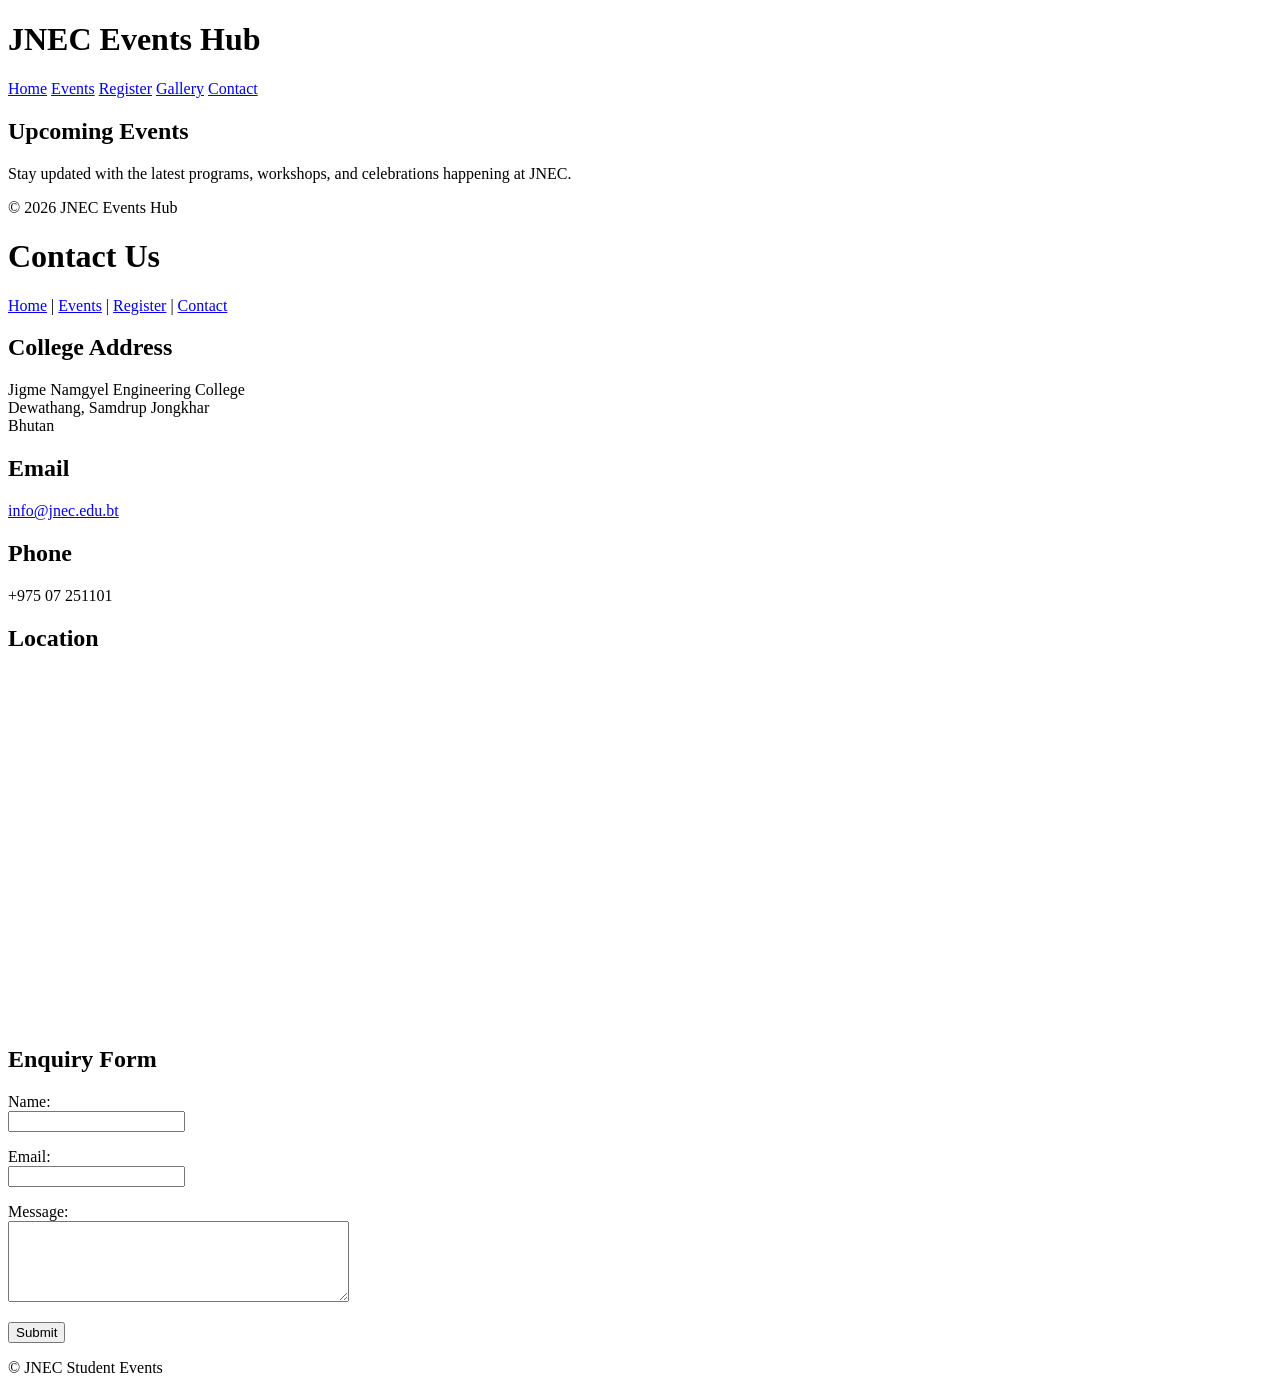
==== contact.html @ 8acf02a5 "A1: create contact page" ====
<!DOCTYPE html>
<html lang="en">
<head>
  <meta charset="UTF-8">
  <meta name="viewport" content="width=device-width, initial-scale=1.0">
  <title>JNEC Events Hub — Events</title>
</head>
<body>
  <header id="top">
    <h1>JNEC Events Hub</h1>
    <nav>
      <a href="index.html" title="Go to home page">Home</a>
      <a href="events.html">Events</a>
      <a href="register.html">Register</a>
      <a href="gallery.html">Gallery</a>
      <a href="contact.html">Contact</a>
    </nav>
  </header>
  <main>
    <h2>Upcoming Events</h2>
    <p>Stay updated with the latest programs, workshops, and celebrations happening at JNEC.</p>
  </main>
  <footer>
    <p>&copy; 2026 JNEC Events Hub</p>
  </footer>
</body>
</html>


<!DOCTYPE html>
<html lang="en">
<head>
  <meta charset="UTF-8">
  <meta name="viewport" content="width=device-width, initial-scale=1.0">
  <title>Contact - JNEC</title>
</head>

<body>

  <header>
    <h1>Contact Us</h1>
    <nav>
      <a href="index.html">Home</a> |
      <a href="events.html">Events</a> |
      <a href="register.html">Register</a> |
      <a href="contact.html">Contact</a>
    </nav>
  </header>

  <main>

    <h2>College Address</h2>
    <p>
      Jigme Namgyel Engineering College<br>
      Dewathang, Samdrup Jongkhar<br>
      Bhutan
    </p>

    <h2>Email</h2>
    <p>
      <a href="mailto:info@jnec.edu.bt">info@jnec.edu.bt</a>
    </p>

    <h2>Phone</h2>
    <p>+975 07 251101</p>

    <h2>Location</h2>

    <iframe
      src="https://www.google.com/maps?q=Jigme%20Namgyel%20Engineering%20College&output=embed"
      width="600"
      height="350"
      style="border:0;"
      allowfullscreen=""
      loading="lazy">
    </iframe>

    <h2>Enquiry Form</h2>

    <form action="#">
      <p>
        <label for="name">Name:</label><br>
        <input type="text" id="name" name="name" required>
      </p>

      <p>
        <label for="email">Email:</label><br>
        <input type="email" id="email" name="email" required>
      </p>

      <p>
        <label for="message">Message:</label><br>
        <textarea id="message" name="message" rows="5" cols="40"></textarea>
      </p>

      <button type="submit">Submit</button>
    </form>

  </main>

  <footer>
    <p>&copy; JNEC Student Events</p>
  </footer>

</body>
</html>
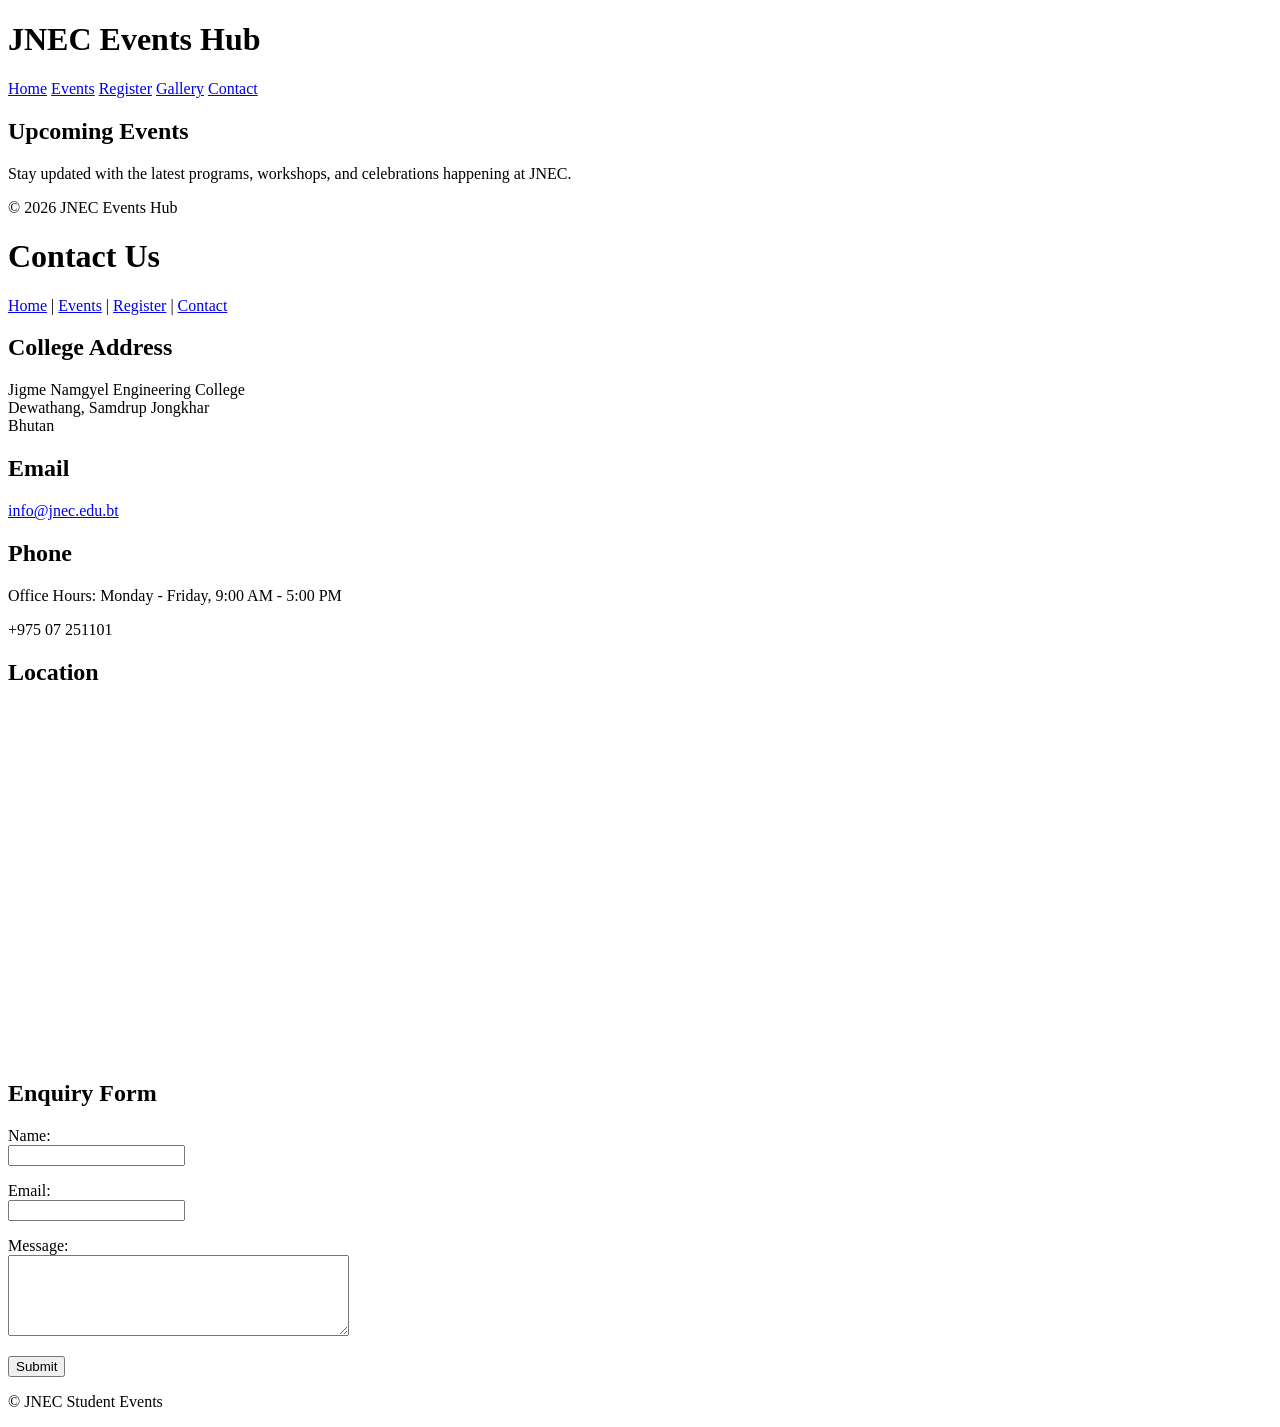
==== commit 54674dca: "A1: add contact information" ====
--- a/contact.html
+++ b/contact.html
@@ -62,6 +62,8 @@
     </p>
 
     <h2>Phone</h2>
+
+    <p>Office Hours: Monday - Friday, 9:00 AM - 5:00 PM</p>
     <p>+975 07 251101</p>
 
     <h2>Location</h2>
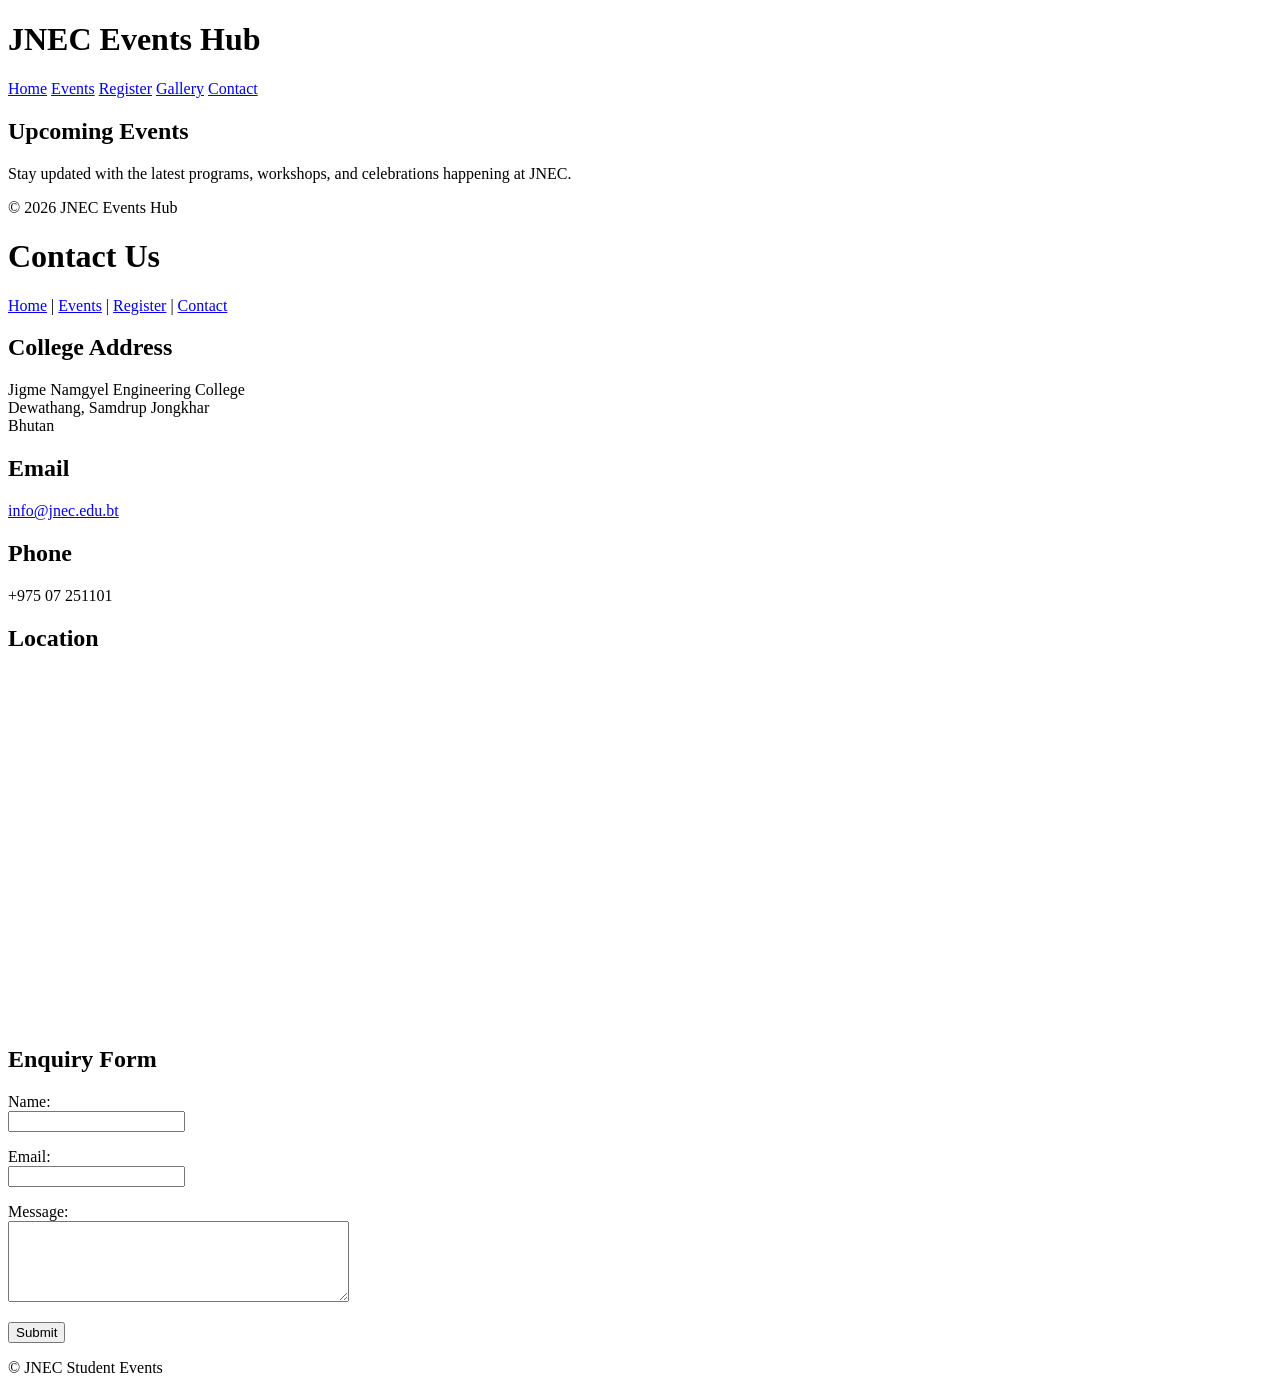
==== commit 23d524a8: "Activity 1: create contact page" ====
--- a/contact.html
+++ b/contact.html
@@ -25,7 +25,6 @@
   </footer>
 </body>
 </html>
-
 
 <!DOCTYPE html>
 <html lang="en">
@@ -62,8 +61,6 @@
     </p>
 
     <h2>Phone</h2>
-
-    <p>Office Hours: Monday - Friday, 9:00 AM - 5:00 PM</p>
     <p>+975 07 251101</p>
 
     <h2>Location</h2>
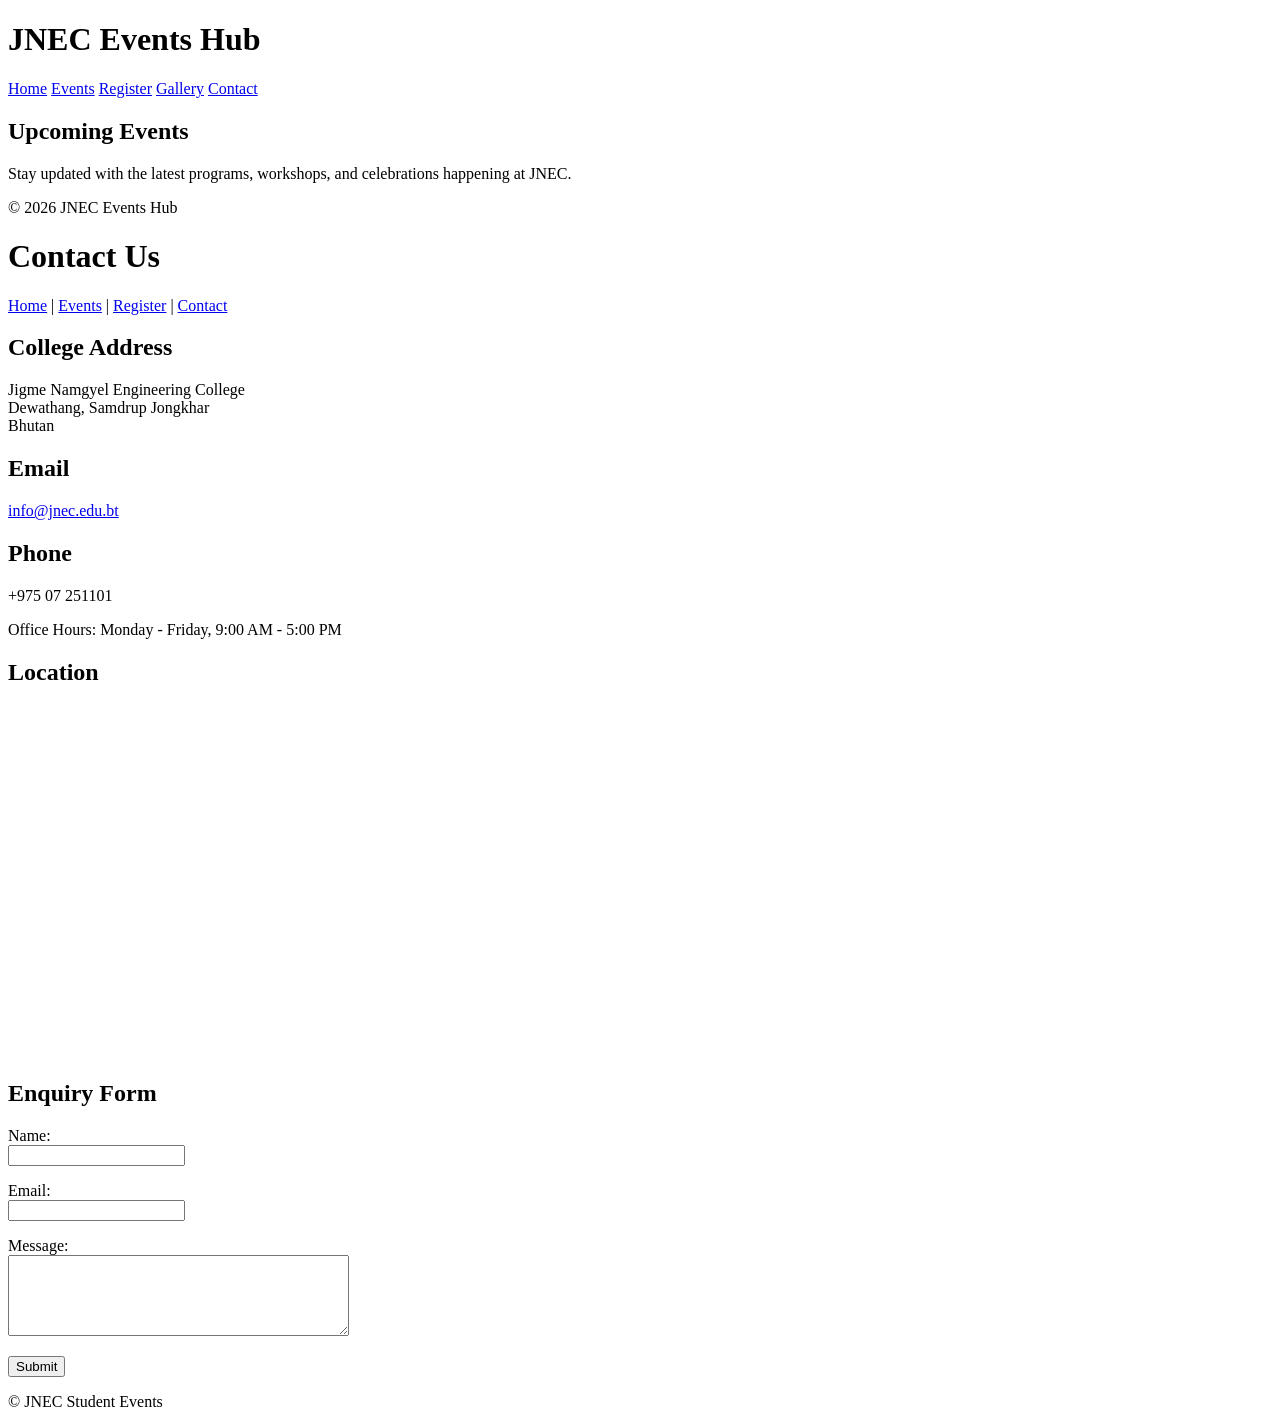
==== commit 16532bc0: "Activity 1: add contact information" ====
--- a/contact.html
+++ b/contact.html
@@ -63,6 +63,8 @@
     <h2>Phone</h2>
     <p>+975 07 251101</p>
 
+    <p>Office Hours: Monday - Friday, 9:00 AM - 5:00 PM</p>
+
     <h2>Location</h2>
 
     <iframe
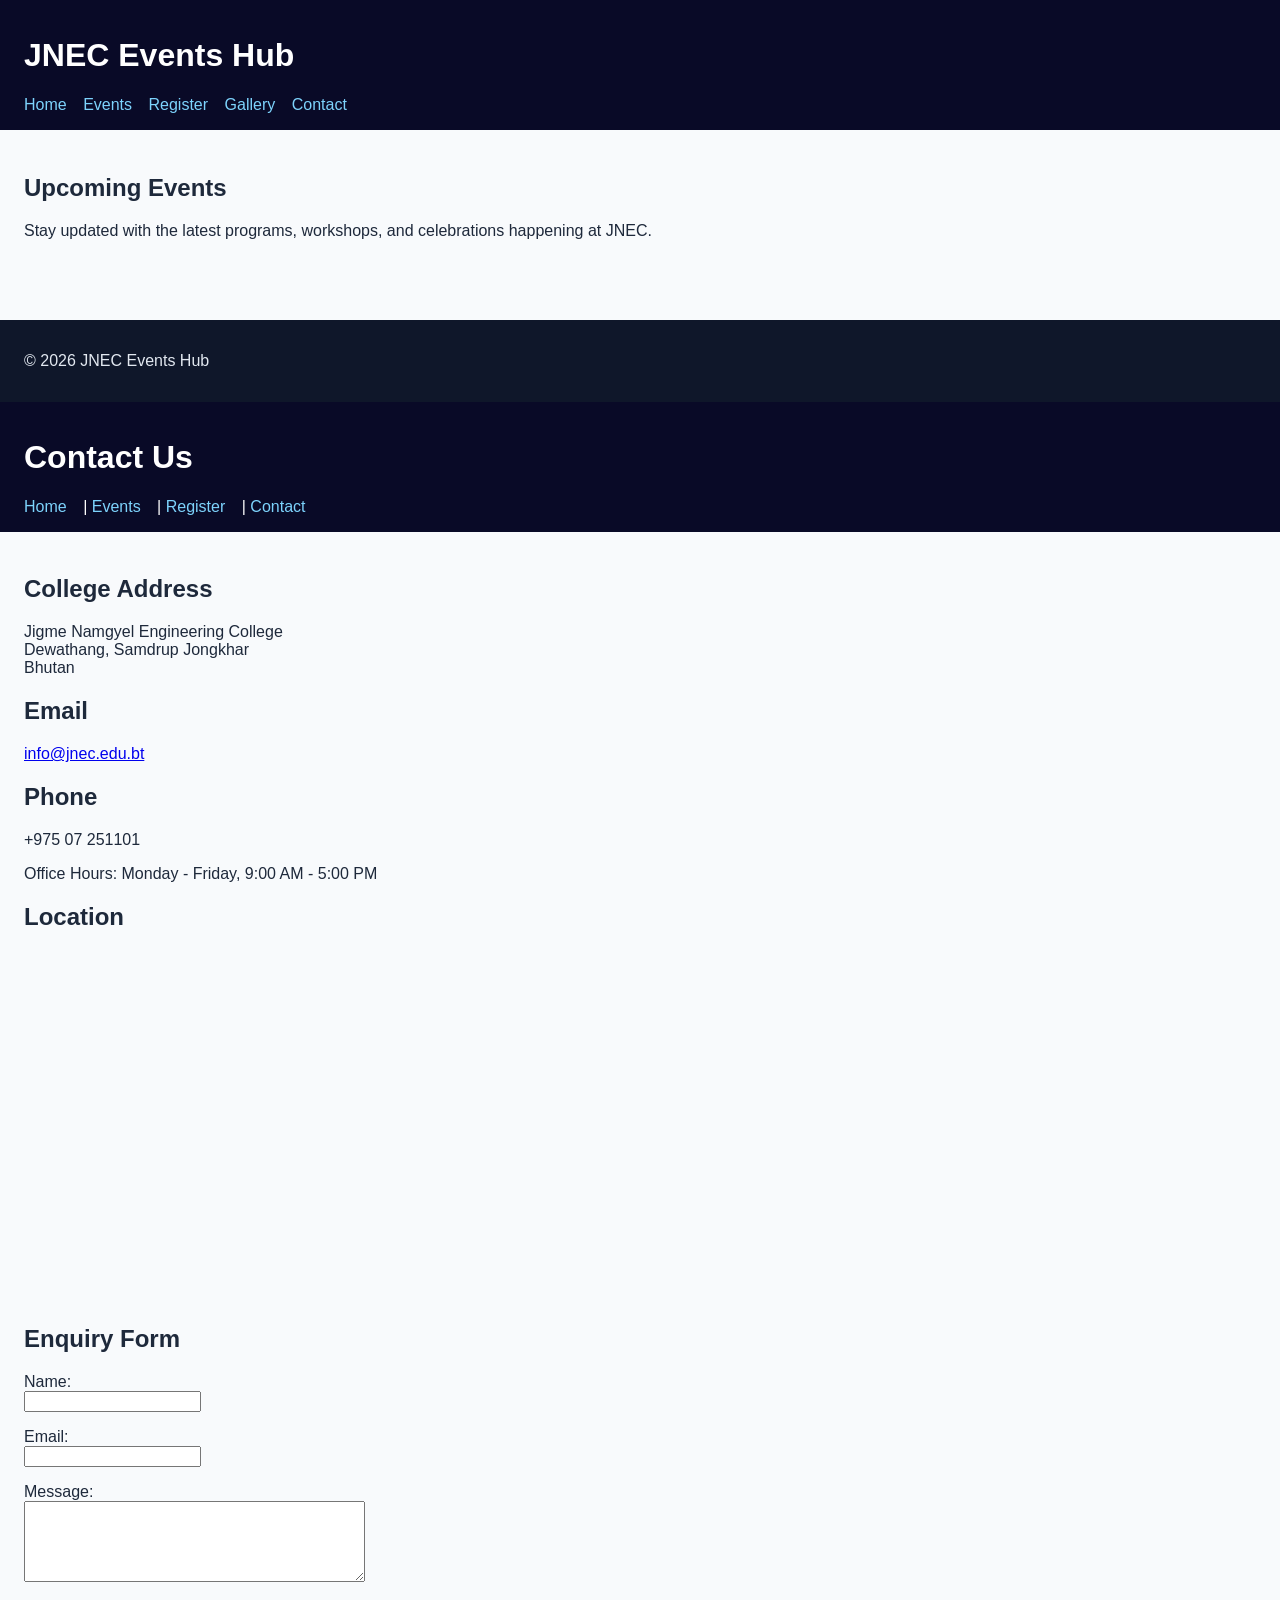
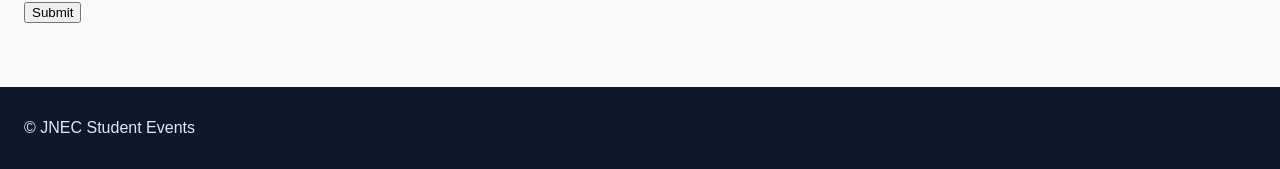
==== commit 2a7ea4ce: "P3: link external stylesheet" ====
--- a/contact.html
+++ b/contact.html
@@ -4,6 +4,8 @@
   <meta charset="UTF-8">
   <meta name="viewport" content="width=device-width, initial-scale=1.0">
   <title>JNEC Events Hub — Events</title>
+
+     <link rel="stylesheet" href="css/styles.css"> 
 </head>
 <body>
   <header id="top">
--- a/css/styles.css
+++ b/css/styles.css
@@ -0,0 +1,26 @@
+/* FILE: css/styles.css — shared by all Events Hub pages */ 
+ body { 
+   font-family: "Segoe UI", Arial, sans-serif; 
+   margin: 0; 
+   color: #1e293b; 
+   background: #f8fafc; 
+ } 
+ header { 
+   background: #090a27; 
+   color: white; 
+   padding: 16px 24px; 
+ } 
+ nav a { 
+   color: #7dd3fc; 
+   margin-right: 12px; 
+   text-decoration: none; 
+ } 
+ footer { 
+   background: #0f172a; 
+   color: #e2e8f0; 
+   padding: 16px 24px; 
+   margin-top: 40px; 
+ } 
+ main { 
+   padding: 24px; 
+ } 
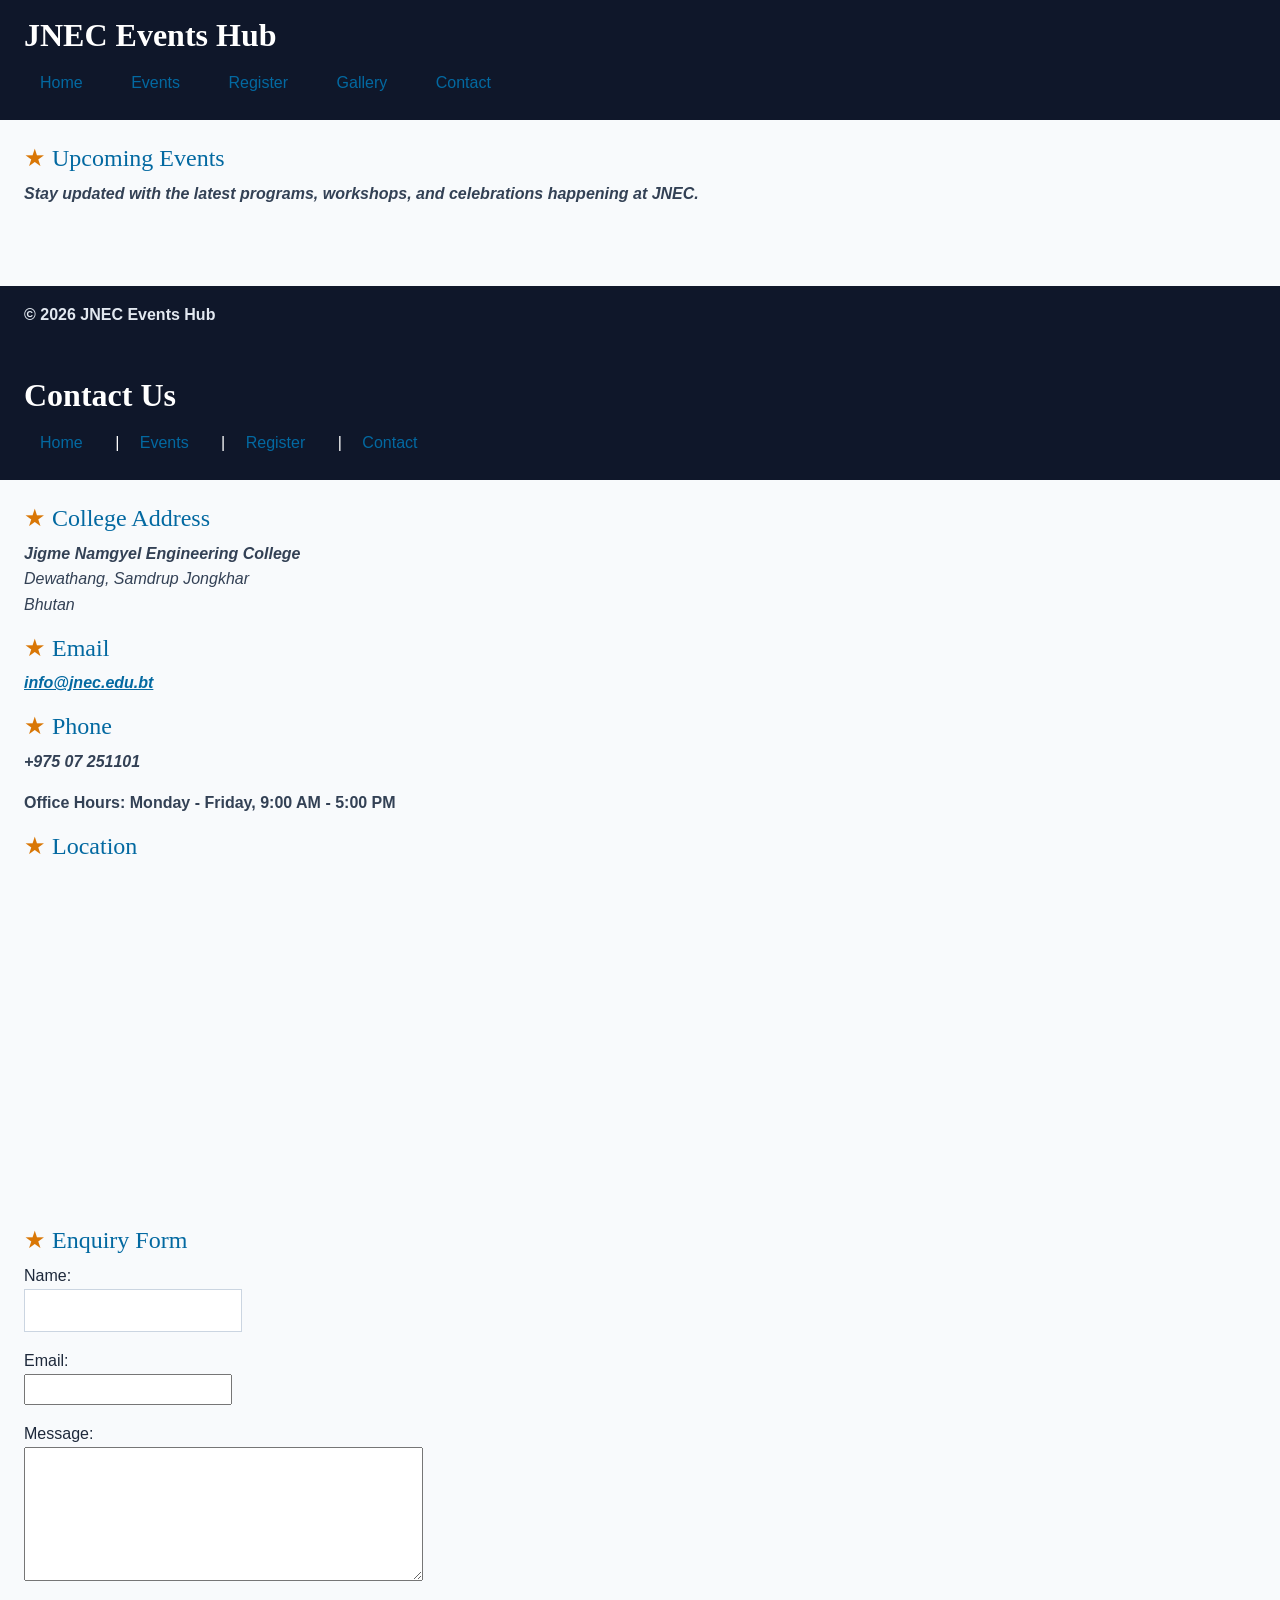
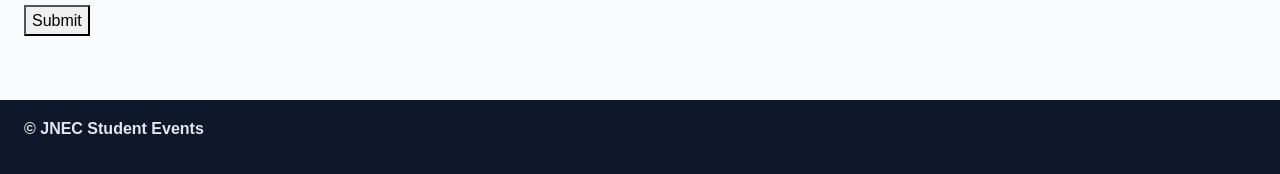
==== commit dec29d48: "P3: Bootstrap grid, cards, carousel, form" ====
--- a/contact.html
+++ b/contact.html
@@ -34,6 +34,30 @@
   <meta charset="UTF-8">
   <meta name="viewport" content="width=device-width, initial-scale=1.0">
   <title>Contact - JNEC</title>
+
+  <meta name="viewport" content="width=device-width, initial-scale=1.0">
+
+
+  <head>
+  <meta charset="UTF-8">
+  <meta name="viewport" content="width=device-width, initial-scale=1.0">
+  <title>JNEC Events Hub — Home</title>
+
+  <!-- 1. Bootstrap CSS (framework) -->
+  <link 
+    href="https://cdn.jsdelivr.net/npm/bootstrap@5.3.3/dist/css/bootstrap.min.css" 
+    rel="stylesheet">
+
+  <!-- 2. Font Awesome (icons) -->
+  <link 
+    rel="stylesheet" 
+    href="https://cdnjs.cloudflare.com/ajax/libs/font-awesome/6.5.2/css/all.min.css">
+
+  <!-- 3. YOUR CSS last so you can override Bootstrap -->
+  <link rel="stylesheet" href="css/styles.css">
+</head>
+
+
 </head>
 
 <body>
@@ -105,5 +129,13 @@
     <p>&copy; JNEC Student Events</p>
   </footer>
 
+<!-- Bootstrap JS — MUST be last, just before </body> -->
+<script 
+  src="https://cdn.jsdelivr.net/npm/bootstrap@5.3.3/dist/js/bootstrap.bundle.min.js">
+</script>
+
 </body>
 </html>
+
+
+
--- a/css/styles.css
+++ b/css/styles.css
@@ -6,7 +6,7 @@
    background: #f8fafc; 
  } 
  header { 
-   background: #090a27; 
+   background: #12125d; 
    color: white; 
    padding: 16px 24px; 
  } 
@@ -22,5 +22,131 @@
    margin-top: 40px; 
  } 
  main { 
-   padding: 24px; 
+    padding: 24px;}
+
+header h1 {
+  color: white;
+}
+
+
+
+
+ /* simple selectors */ 
+ h1 { color: #0f172a; }                  /* element */ 
+ .intro { background: #f8fafc; }          /* class   */ 
+ #welcome { padding: 24px; }              /* id   */ 
+ p.intro { font-size: 1.05rem; }           /* element.class */ 
+ h1, h2, h3 { font-family: Georgia, serif; }  /* grouping */ 
+
+
+ /* combinators */ 
+ nav a { text-decoration: none; }         /* descendant */ 
+ main > section { margin-bottom: 24px; }  /* child   	*/ 
+ h2 + p { font-style: italic; }           /* adjacent   */ 
+ h2 ~ p { color: #334155; }               /* general sibling */ 
+
+
+ /* pseudo-classes */ 
+ nav a:hover { color: #38bdf8; } 
+ input:focus { outline: 2px solid #0369a1; } 
+ input:checked + label { font-weight: 700; } 
+ tr:nth-child(even) { background: #f1f5f9; } 
+ 
+ /* anchor LVHA order */ 
+ a:link { color: #0369a1; } 
+ a:visited { color: #7c3aed; } 
+ a:hover { color: #0ea5e9; } 
+ a:active { color: #b91c1c; } 
+
+
+
+/* pseudo-elements */ 
+ p::first-line { font-weight: bold; } 
+ .intro::first-letter { 
+   font-size: 1.6em; 
+   color: #0369a1; 
  } 
+ h2::before { content: "★ "; color: #d97706; } 
+ li::marker { color: #059669; } 
+ ::selection { color: #7f1d1d; background: #fde68a; } 
+
+/* attribute selectors */ 
+ a[target="_blank"] { color: #d97706; } 
+ input[type="file"] { border: 1px dashed #94a3b8; padding: 8px; } 
+ input[type="text"] { border: 1px solid #cbd5e1; padding: 8px; } 
+
+
+ body { 
+   font-family: "Segoe UI", Arial, sans-serif; 
+   font-size: 16px;       	/* base size */ 
+ } 
+ h1 { font-size: 2rem; } 
+ h2 { font-size: 1.5rem; } 
+
+
+h1 { font-weight: 700; } 
+ body { line-height: 1.6; } 
+ .hero-title { 
+   letter-spacing: 0.04em; 
+   word-spacing: 0.1em; 
+ } 
+ em { font-style: italic; } 
+
+
+.intro p { 
+   text-indent: 2em; 
+   text-align: justify; 
+ } 
+ nav a { text-decoration: none; } 
+ .sold-out { 
+   text-decoration: line-through; 
+   text-decoration-color: #ef4444; 
+   text-decoration-style: solid; 
+ } 
+ h2 { text-align: left; }
+ 
+
+
+ 
+body { color: rgb(30, 41, 59); }   /* RGB */
+h2 { color: #0369a1; }             /* hexadecimal */
+/* #0369a1 = rgb(3, 105, 161) */
+.highlight { color: crimson; }     /* named */
+header { background-color: #0f172a; }
+
+
+.intro { 
+   margin: 24px 16px 32px 16px;   /* top right bottom left */ 
+   padding: 20px;             /* all four sides */ 
+   border: 1px solid #e2e8f0; 
+   background: white; 
+ } 
+ section { 
+   margin-bottom: 28px; 
+   padding-left: 8px; 
+ } 
+
+
+nav a { 
+   display: inline-block; 
+   padding: 8px 16px; 
+ } 
+ .admin-only { display: none; } 
+ .badge { display: inline; } 
+ .event-card { display: block; } 
+
+
+ img { max-width: 100%; height: auto; } 
+ 
+ @media (max-width: 600px) { 
+   nav a { 
+  display: block; 
+  margin: 4px 0; 
+   } 
+   body { font-size: 15px; } 
+ } 
+
+
+ 
+
+
--- a/css/styles.css
+++ b/css/styles.css
@@ -6,7 +6,7 @@
    background: #f8fafc; 
  } 
  header { 
-   background: #090a27; 
+   background: #12125d; 
    color: white; 
    padding: 16px 24px; 
  } 
@@ -22,5 +22,131 @@
    margin-top: 40px; 
  } 
  main { 
-   padding: 24px; 
+    padding: 24px;}
+
+header h1 {
+  color: white;
+}
+
+
+
+
+ /* simple selectors */ 
+ h1 { color: #0f172a; }                  /* element */ 
+ .intro { background: #f8fafc; }          /* class   */ 
+ #welcome { padding: 24px; }              /* id   */ 
+ p.intro { font-size: 1.05rem; }           /* element.class */ 
+ h1, h2, h3 { font-family: Georgia, serif; }  /* grouping */ 
+
+
+ /* combinators */ 
+ nav a { text-decoration: none; }         /* descendant */ 
+ main > section { margin-bottom: 24px; }  /* child   	*/ 
+ h2 + p { font-style: italic; }           /* adjacent   */ 
+ h2 ~ p { color: #334155; }               /* general sibling */ 
+
+
+ /* pseudo-classes */ 
+ nav a:hover { color: #38bdf8; } 
+ input:focus { outline: 2px solid #0369a1; } 
+ input:checked + label { font-weight: 700; } 
+ tr:nth-child(even) { background: #f1f5f9; } 
+ 
+ /* anchor LVHA order */ 
+ a:link { color: #0369a1; } 
+ a:visited { color: #7c3aed; } 
+ a:hover { color: #0ea5e9; } 
+ a:active { color: #b91c1c; } 
+
+
+
+/* pseudo-elements */ 
+ p::first-line { font-weight: bold; } 
+ .intro::first-letter { 
+   font-size: 1.6em; 
+   color: #0369a1; 
  } 
+ h2::before { content: "★ "; color: #d97706; } 
+ li::marker { color: #059669; } 
+ ::selection { color: #7f1d1d; background: #fde68a; } 
+
+/* attribute selectors */ 
+ a[target="_blank"] { color: #d97706; } 
+ input[type="file"] { border: 1px dashed #94a3b8; padding: 8px; } 
+ input[type="text"] { border: 1px solid #cbd5e1; padding: 8px; } 
+
+
+ body { 
+   font-family: "Segoe UI", Arial, sans-serif; 
+   font-size: 16px;       	/* base size */ 
+ } 
+ h1 { font-size: 2rem; } 
+ h2 { font-size: 1.5rem; } 
+
+
+h1 { font-weight: 700; } 
+ body { line-height: 1.6; } 
+ .hero-title { 
+   letter-spacing: 0.04em; 
+   word-spacing: 0.1em; 
+ } 
+ em { font-style: italic; } 
+
+
+.intro p { 
+   text-indent: 2em; 
+   text-align: justify; 
+ } 
+ nav a { text-decoration: none; } 
+ .sold-out { 
+   text-decoration: line-through; 
+   text-decoration-color: #ef4444; 
+   text-decoration-style: solid; 
+ } 
+ h2 { text-align: left; }
+ 
+
+
+ 
+body { color: rgb(30, 41, 59); }   /* RGB */
+h2 { color: #0369a1; }             /* hexadecimal */
+/* #0369a1 = rgb(3, 105, 161) */
+.highlight { color: crimson; }     /* named */
+header { background-color: #0f172a; }
+
+
+.intro { 
+   margin: 24px 16px 32px 16px;   /* top right bottom left */ 
+   padding: 20px;             /* all four sides */ 
+   border: 1px solid #e2e8f0; 
+   background: white; 
+ } 
+ section { 
+   margin-bottom: 28px; 
+   padding-left: 8px; 
+ } 
+
+
+nav a { 
+   display: inline-block; 
+   padding: 8px 16px; 
+ } 
+ .admin-only { display: none; } 
+ .badge { display: inline; } 
+ .event-card { display: block; } 
+
+
+ img { max-width: 100%; height: auto; } 
+ 
+ @media (max-width: 600px) { 
+   nav a { 
+  display: block; 
+  margin: 4px 0; 
+   } 
+   body { font-size: 15px; } 
+ } 
+
+
+ 
+
+
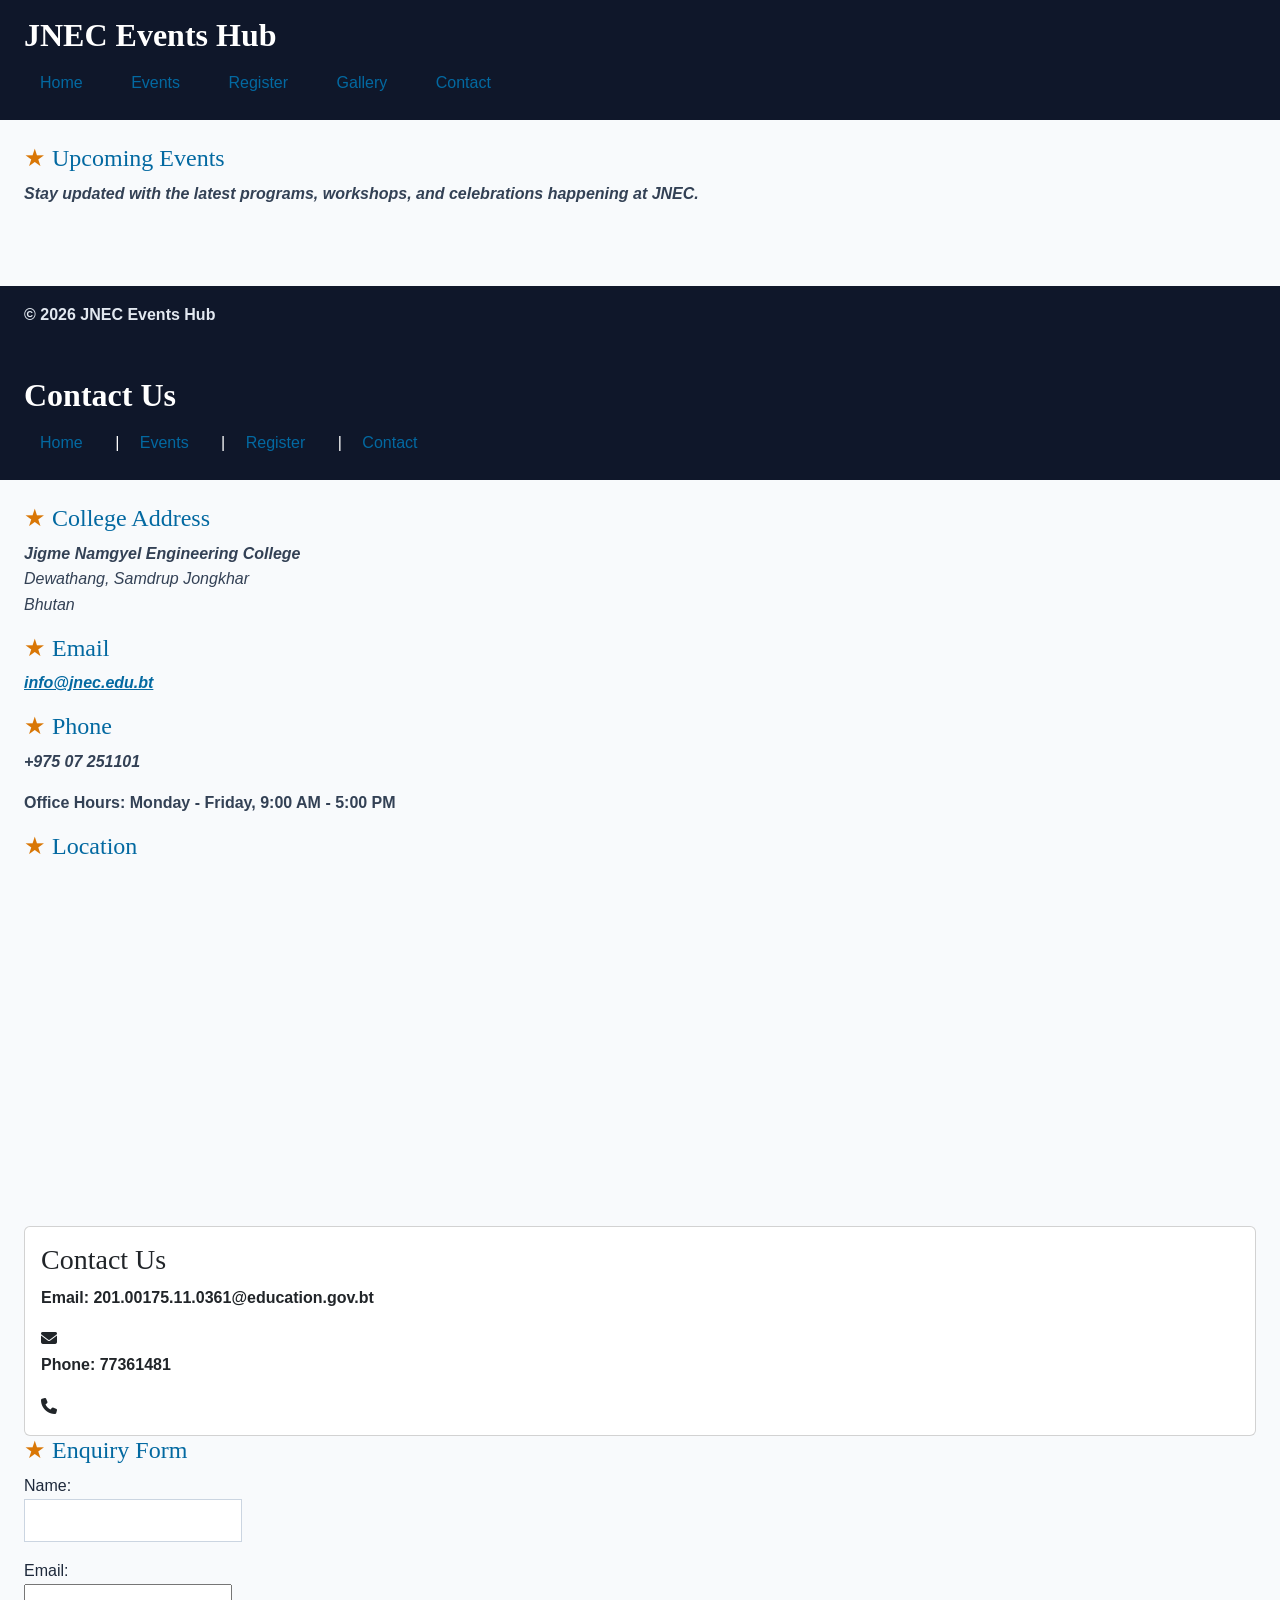
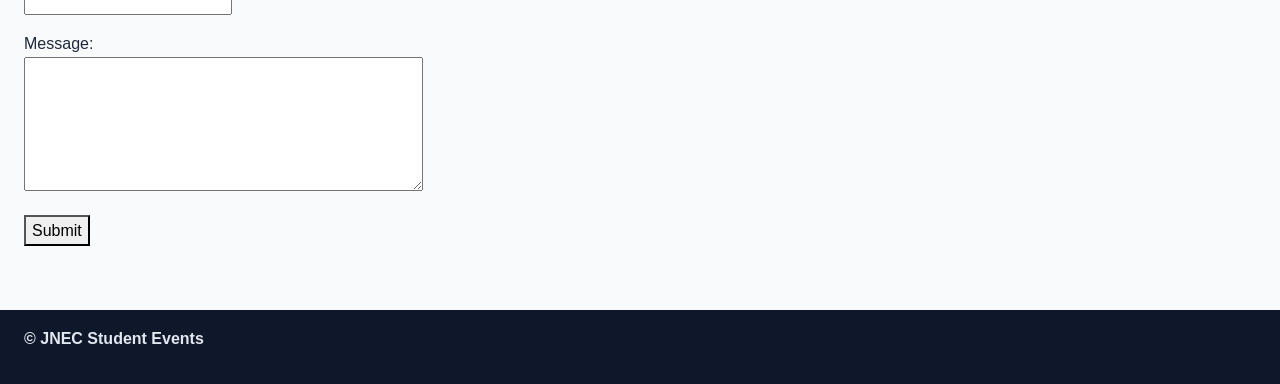
==== commit 45d223c2: "Add Bootstrap card to contact page" ====
--- a/contact.html
+++ b/contact.html
@@ -92,7 +92,7 @@
     <p>Office Hours: Monday - Friday, 9:00 AM - 5:00 PM</p>
 
     <h2>Location</h2>
-
+    
     <iframe
       src="https://www.google.com/maps?q=Jigme%20Namgyel%20Engineering%20College&output=embed"
       width="600"
@@ -100,7 +100,21 @@
       style="border:0;"
       allowfullscreen=""
       loading="lazy">
+ <iframe src="..."></iframe>
     </iframe>
+
+    
+
+    <div class="card">
+    <div class="card-body">
+        <h3 class="card-title">Contact Us</h3>
+        <p class="card-text">Email: 201.00175.11.0361@education.gov.bt</p>
+        <i class="fas fa-envelope"></i>
+        <p class="card-text">Phone: 77361481</p>
+        <i class="fas fa-phone"></i>
+    </div>
+</div>
+
 
     <h2>Enquiry Form</h2>
 
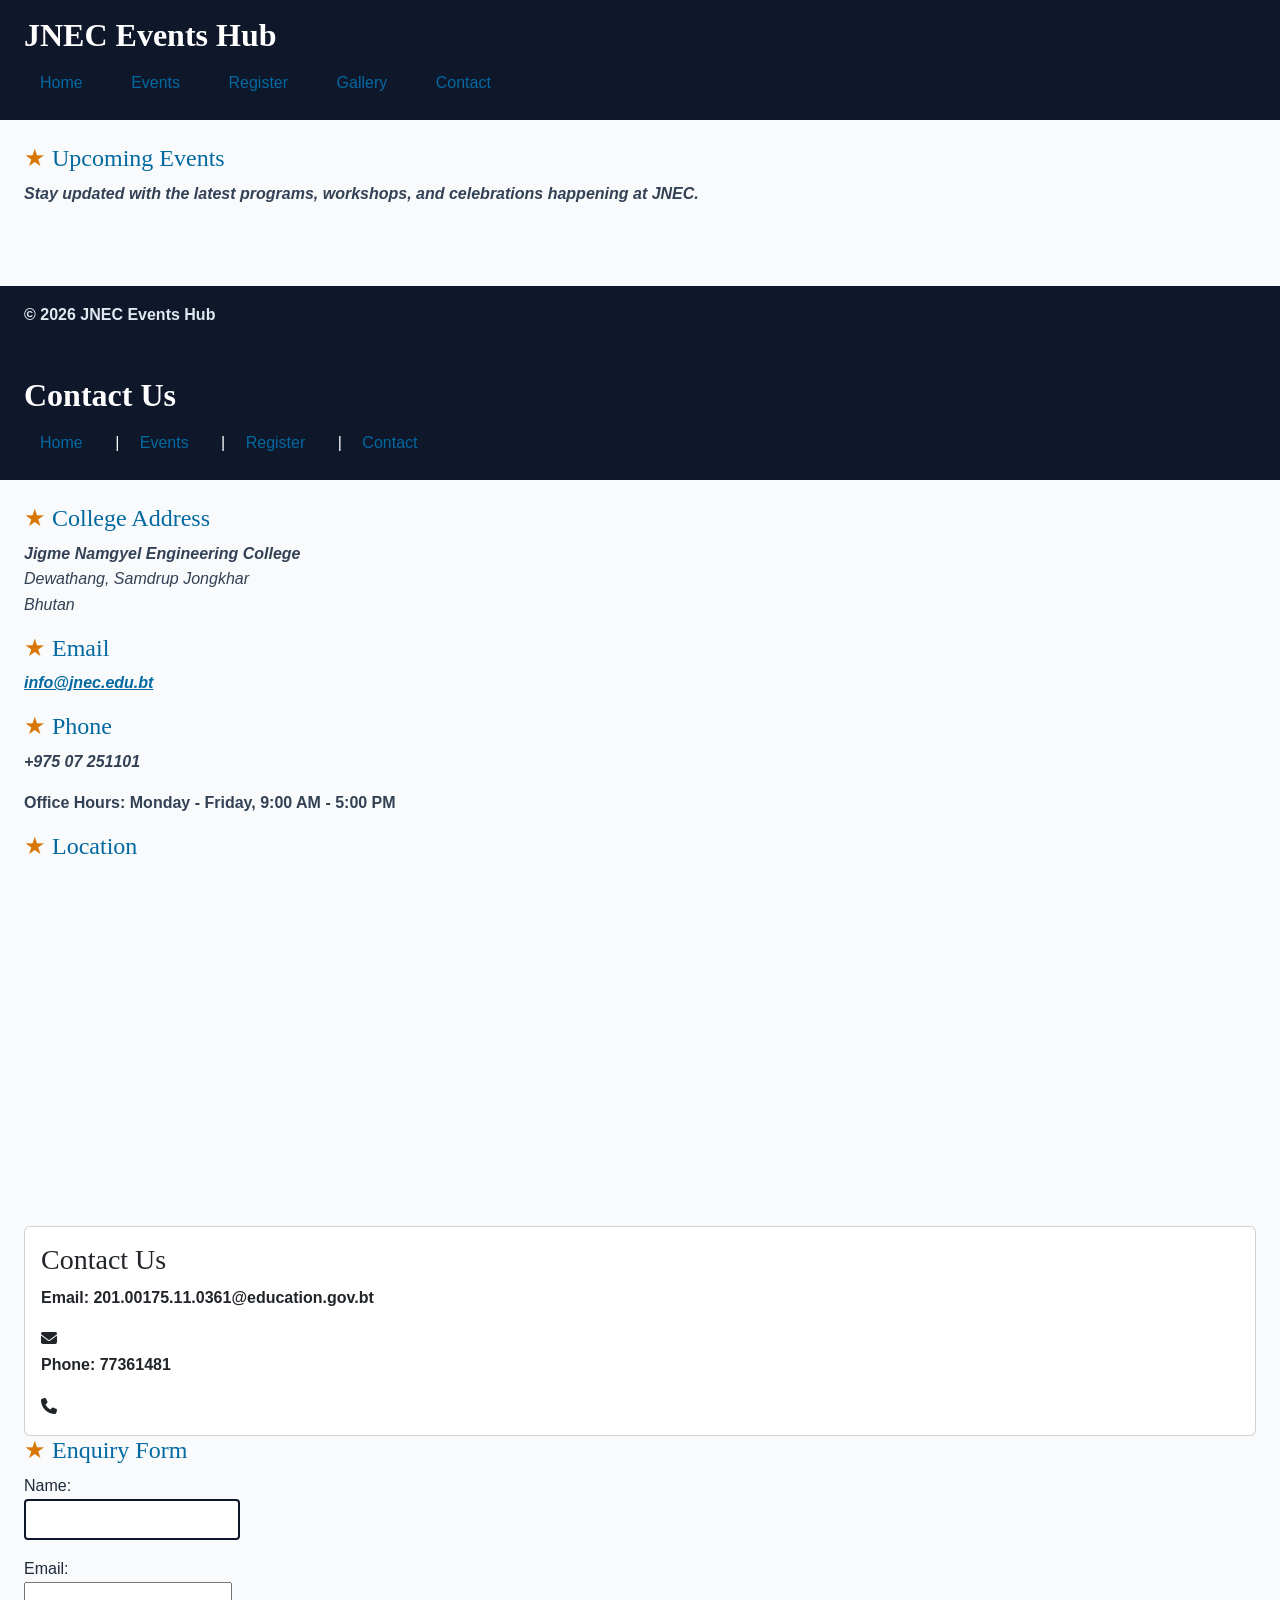
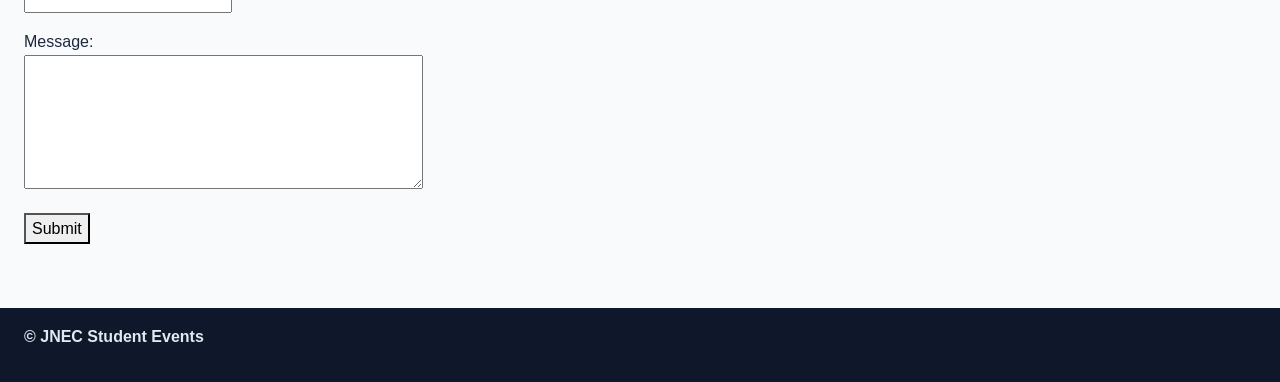
==== commit 74151be9: "P4: link scripts, add ids, error spans and footer year" ====
--- a/contact.html
+++ b/contact.html
@@ -23,7 +23,7 @@
     <p>Stay updated with the latest programs, workshops, and celebrations happening at JNEC.</p>
   </main>
   <footer>
-    <p>&copy; 2026 JNEC Events Hub</p>
+     <p>&copy; <span id="year"></span> JNEC Events Hub</p>
   </footer>
 </body>
 </html>
@@ -148,6 +148,8 @@
   src="https://cdn.jsdelivr.net/npm/bootstrap@5.3.3/dist/js/bootstrap.bundle.min.js">
 </script>
 
+<script src="js/main.js"></script> 
+
 </body>
 </html>
 
--- a/css/styles.css
+++ b/css/styles.css
@@ -146,7 +146,29 @@
    body { font-size: 15px; } 
  } 
 
+ /* Carousel banner fix — keeps it from towering over the page */
+#eventCarousel .carousel-item img {
+  height: 400px;
+  object-fit: cover;
+  width: 100%;
+}
 
- 
+@media (max-width: 768px) {
+  #eventCarousel .carousel-item img {
+    height: 220px;
+  }
+}
+
+/* Pseudo-class: changes link color when hovered */
+a:hover {
+  color: #ff6600; /* makes links orange when mouse hovers */
+}
+
+/* Attribute selector: styles all input fields of type="text" */
+input[type="text"] {
+  border: 2px solid #0f172a; /* adds dark border around text boxes */
+  padding: 6px;
+  border-radius: 4px;
+}
 
 
--- a/css/styles.css
+++ b/css/styles.css
@@ -146,7 +146,29 @@
    body { font-size: 15px; } 
  } 
 
+ /* Carousel banner fix — keeps it from towering over the page */
+#eventCarousel .carousel-item img {
+  height: 400px;
+  object-fit: cover;
+  width: 100%;
+}
 
- 
+@media (max-width: 768px) {
+  #eventCarousel .carousel-item img {
+    height: 220px;
+  }
+}
+
+/* Pseudo-class: changes link color when hovered */
+a:hover {
+  color: #ff6600; /* makes links orange when mouse hovers */
+}
+
+/* Attribute selector: styles all input fields of type="text" */
+input[type="text"] {
+  border: 2px solid #0f172a; /* adds dark border around text boxes */
+  padding: 6px;
+  border-radius: 4px;
+}
 
 
